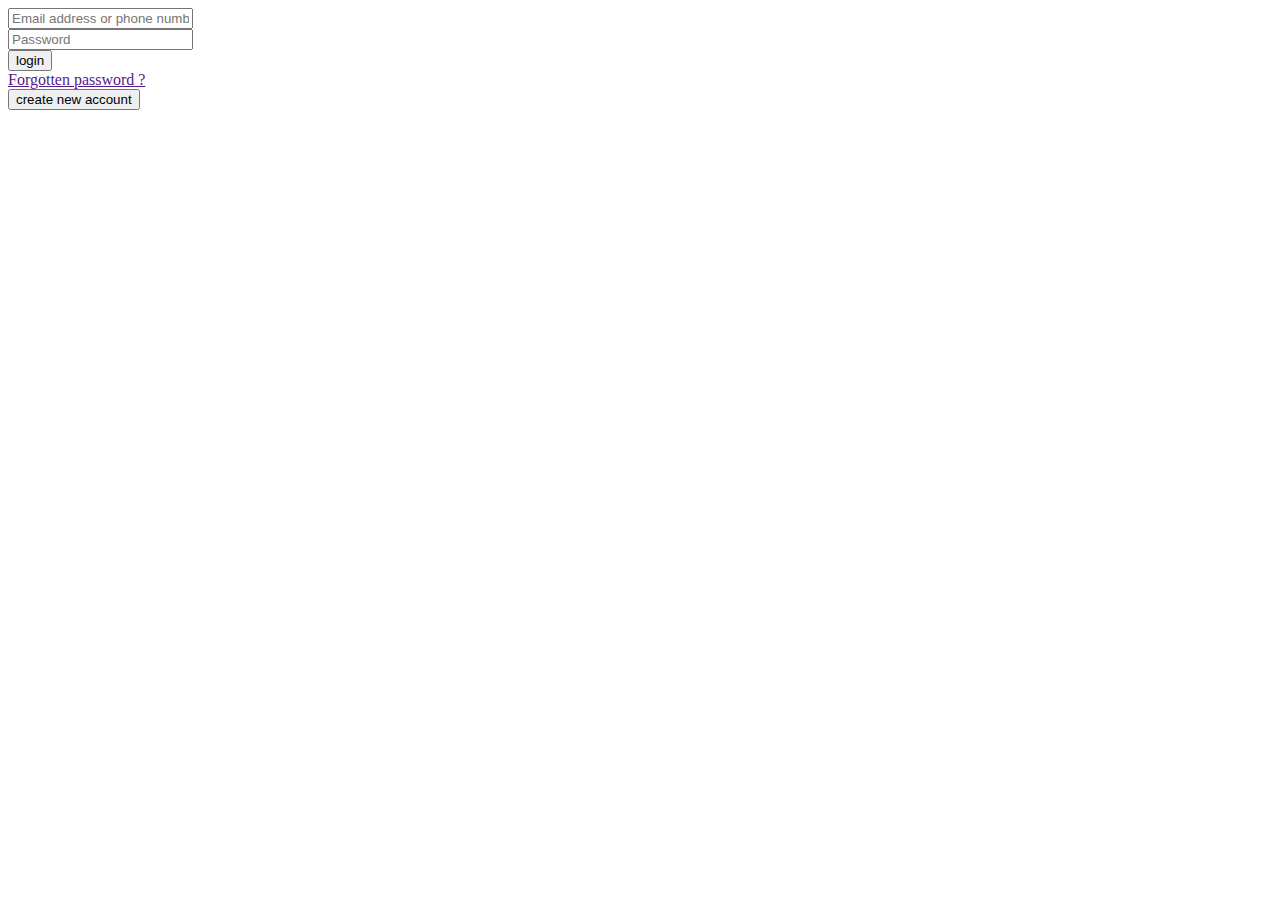
==== login.html @ 1debd8b8 "Add files via upload" ====
<!DOCTYPE html>
<html lang="en">
<head>
    <meta charset="UTF-8">
    <meta http-equiv="X-UA-Compatible" content="IE=edge">
    <meta name="viewport" content="width=device-width, initial-scale=1.0">
    <title>Document</title>
    <link rel="stylesheet" href="login.css">
</head>
<body>
    <div id="main">
        <div id="page2">
            <div id="box">
                <div id="form">
                    <input type="text" placeholder="Email address or phone number"> <br>
                    <input type="password" placeholder="Password">
                         <br>
                    <button>login</button>
                    <br>
                    <a href="">Forgotten password ?</a>
                    <br>
                    <button id="account"> create new account</button>
                </div>
            </div>
        </div>
    </div>
    
</body>
</html>
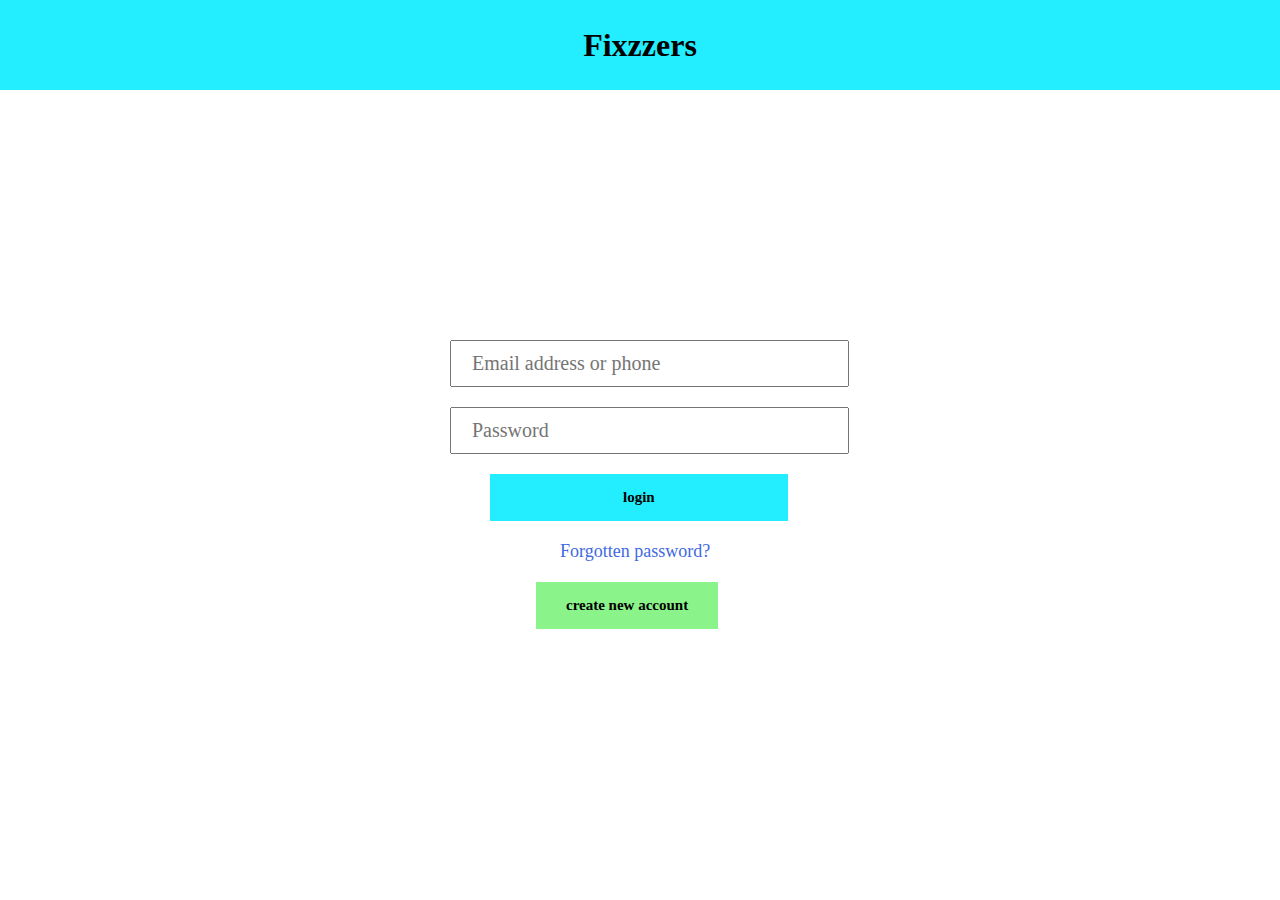
==== commit d04040cb: "Add files via upload" ====
--- a/login.html
+++ b/login.html
@@ -9,15 +9,18 @@
 </head>
 <body>
     <div id="main">
+        <div id="navbar">
+            <h1>Fixzzers</h1>
+        </div>
         <div id="page2">
             <div id="box">
                 <div id="form">
-                    <input type="text" placeholder="Email address or phone number"> <br>
+                    <input type="text" placeholder="Email address or phone "> <br>
                     <input type="password" placeholder="Password">
                          <br>
                     <button>login</button>
                     <br>
-                    <a href="">Forgotten password ?</a>
+                    <a href="">Forgotten password?</a>
                     <br>
                     <button id="account"> create new account</button>
                 </div>
--- a/login.css
+++ b/login.css
@@ -0,0 +1,83 @@
+*{
+    margin: 0;
+    padding: 0;
+    box-sizing: border-box;
+    font-family: gilroy;
+}
+html,body{
+    height: 100%;
+    width: 100%;
+}
+
+#main{
+    height: 100vh;
+    width: 100vw;
+}
+
+#page2{
+height: 90vh;
+width: 100vw;
+/* background-color: red; */
+display: flex;
+align-items: center;
+justify-content: center;
+}
+#navbar{
+    display: flex;
+    height: 10vh;
+    width: 100vw;
+    align-items: center;
+    justify-content: center;
+    background-color: #2ef;
+}
+#box{
+    height: 550px;
+    width: 600px;
+    padding-top: 100px;
+    /* background-color: cyan; */
+}
+#box input{
+padding-top: 10px;
+padding-bottom: 10px;
+padding-right: 130px;
+padding-left: 20px;
+margin-top: 20px;
+font-size: 20px;
+margin-left: 110px;
+}
+#box button{
+    padding: 15px 133px;
+    margin-left: 150px;
+    margin-top: 20px;
+    background-color: #2ef;
+    border: none;
+    outline: none;
+    font-size: 15px;
+    font-weight: 600;
+    margin-bottom: 20px;
+}
+
+#box a{
+    text-decoration: none;
+    font-size: 18px;
+    margin-left: 220px;
+    color: royalblue;
+    font-weight: 500;
+}
+#box #account{
+    padding: 15px 30px;
+    margin-left: 196px;
+    background-color: rgb(138, 243, 138);
+    transition: all ease 0.5s;
+}
+
+#box a:hover{
+color: blue;
+}
+#box button:hover{
+background-color: rgb(81, 223, 236);
+}
+#box #account:hover{
+    background-color: seagreen;
+
+}